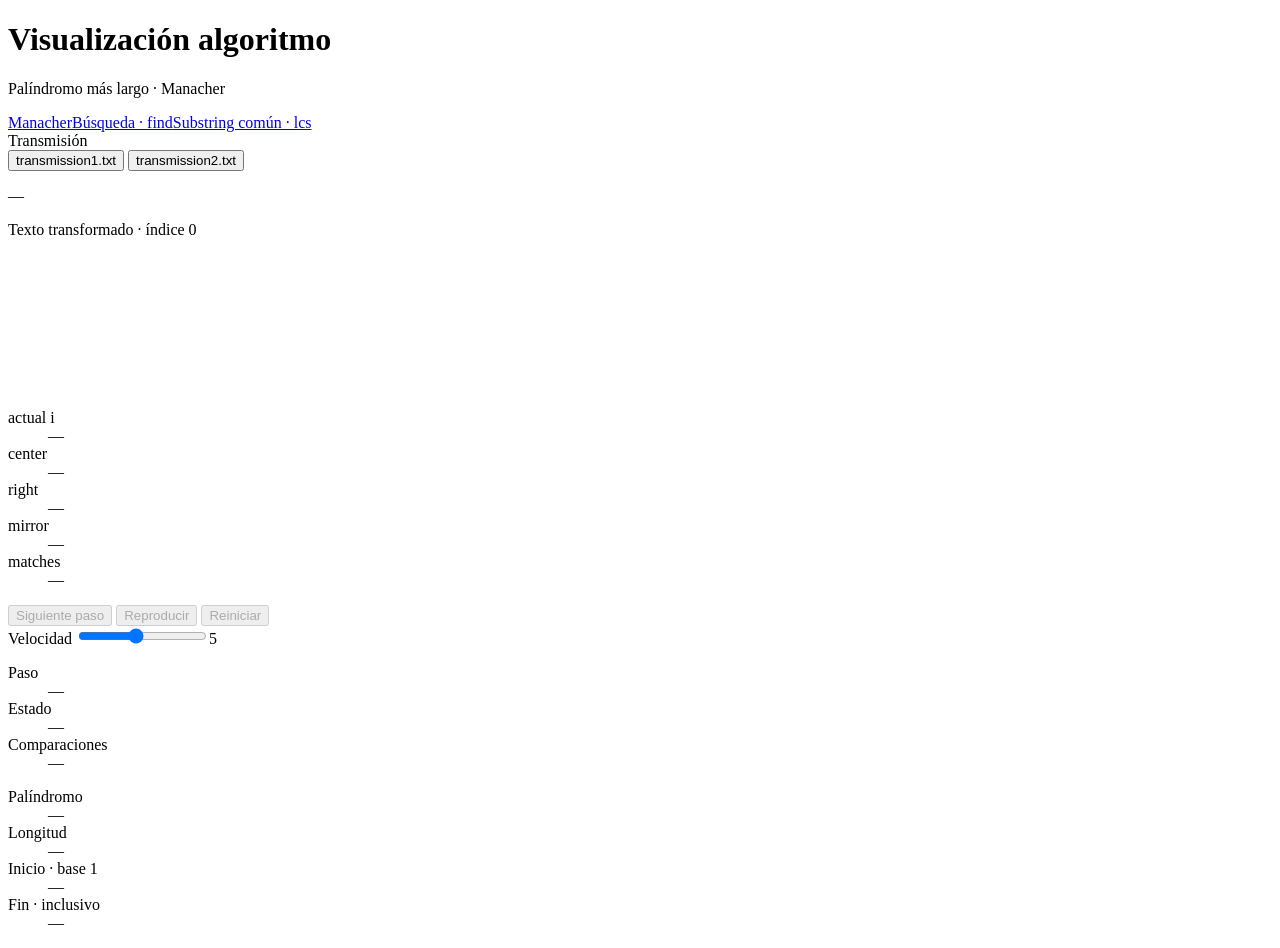
==== A01739410_ActInt1/visual/web/index.html @ 6ddb5b54 "Clean up" ====
<!doctype html>
<html lang="es">
<head>
  <meta charset="utf-8">
  <meta name="viewport" content="width=device-width, initial-scale=1">
  <title>Visualización algoritmo — Manacher</title>
  <link rel="stylesheet" href="/style.css">
  <script src="/session.js" defer></script>
  <script src="/app.js" defer></script>
</head>
<body>
  <main>
    <header>
      <h1>Visualización algoritmo</h1>
      <p class="subtitle">Palíndromo más largo · Manacher</p>
      <nav><a href="/" aria-current="page">Manacher</a><a href="/find.html">Búsqueda · find</a><a href="/lcs.html">Substring común · lcs</a></nav>
    </header>
    <section class="source-section" aria-label="Archivos del test">
      <div class="chooser">
        <span class="chooser-label">Transmisión</span>
        <div class="chooser-buttons" id="transmissionChoice">
          <button type="button">transmission1.txt</button>
          <button type="button">transmission2.txt</button>
        </div>
      </div>
      <p class="source-note" id="testLabel">—</p>
      <p id="error" role="alert" hidden></p>
    </section>
    <section class="visual-section" aria-label="Arreglo de Manacher">
      <div class="array-heading"><span>Texto transformado · índice 0</span><span id="windowLabel"></span></div>
      <div class="graph-scroll" id="graphScroll"><svg id="graph" role="img" aria-label="Arreglo vacío" hidden></svg></div>
      <dl class="variables">
        <div><dt>actual i</dt><dd id="varI">—</dd></div>
        <div><dt>center</dt><dd id="varCenter">—</dd></div>
        <div><dt>right</dt><dd id="varRight">—</dd></div>
        <div><dt>mirror</dt><dd id="varMirror">—</dd></div>
        <div><dt>matches</dt><dd id="varMatches">—</dd></div>
      </dl>
      <div class="controls">
        <div class="step-actions">
          <button id="nextButton" disabled>Siguiente paso</button>
          <button id="playButton" disabled>Reproducir</button>
          <button id="resetButton" disabled>Reiniciar</button>
        </div>
        <label class="speed-control" for="speed">Velocidad <input type="range" id="speed" min="1" max="10" value="5"><output id="speedValue" for="speed">5</output></label>
      </div>
      <dl class="execution">
        <div><dt>Paso</dt><dd id="stepNumber">—</dd></div>
        <div><dt>Estado</dt><dd id="phase">—</dd></div>
        <div><dt>Comparaciones</dt><dd id="comparisons">—</dd></div>
      </dl>
    </section>
    <section class="result-section" aria-label="Resultado" aria-live="polite">
      <dl class="result">
        <div class="palindrome"><dt id="bestLabel">Palíndromo</dt><dd id="bestText">—</dd></div>
        <div><dt>Longitud</dt><dd id="bestLength">—</dd></div>
        <div><dt>Inicio · base 1</dt><dd id="bestStart">—</dd></div>
        <div><dt>Fin · inclusivo</dt><dd id="bestEnd">—</dd></div>
      </dl>
    </section>
  </main>
</body>
</html>
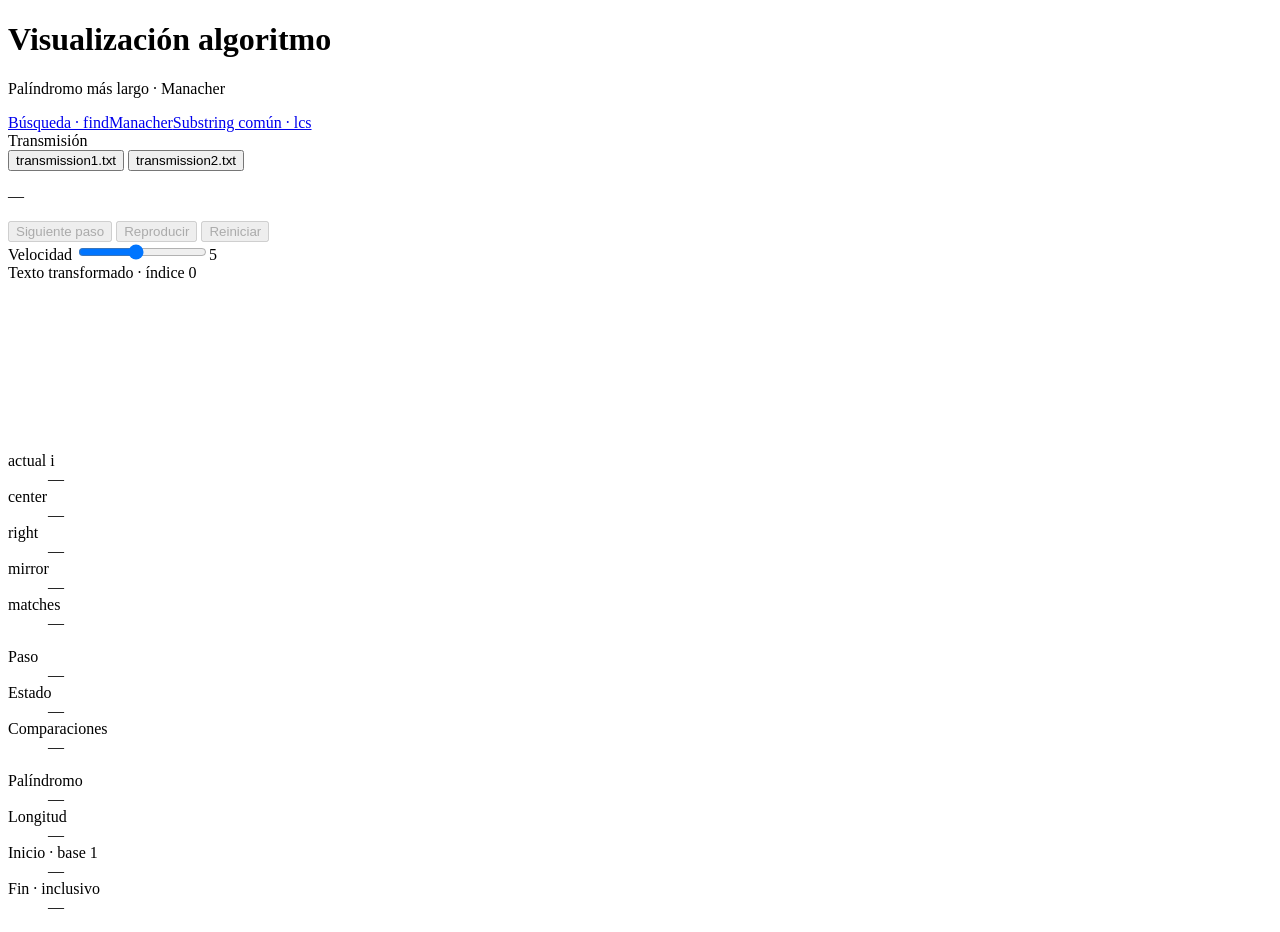
==== commit 634ee35d: "Minor style improvement" ====
--- a/A01739410_ActInt1/visual/web/index.html
+++ b/A01739410_ActInt1/visual/web/index.html
@@ -1,4 +1,8 @@
 <!doctype html>
+<!-- Actividad Integradora 1 Página de Manacher
+     - Octavio Hernández Loyo | A01739304
+     - Franco De Escondrillas | A01739410
+     Fecha: 2026-09-24 -->
 <html lang="es">
 <head>
   <meta charset="utf-8">
@@ -13,7 +17,7 @@
     <header>
       <h1>Visualización algoritmo</h1>
       <p class="subtitle">Palíndromo más largo · Manacher</p>
-      <nav><a href="/" aria-current="page">Manacher</a><a href="/find.html">Búsqueda · find</a><a href="/lcs.html">Substring común · lcs</a></nav>
+      <nav><a href="/find.html">Búsqueda · find</a><a href="/" aria-current="page">Manacher</a><a href="/lcs.html">Substring común · lcs</a></nav>
     </header>
     <section class="source-section" aria-label="Archivos del test">
       <div class="chooser">
@@ -24,6 +28,14 @@
         </div>
       </div>
       <p class="source-note" id="testLabel">—</p>
+      <div class="controls">
+        <div class="step-actions">
+          <button id="nextButton" disabled>Siguiente paso</button>
+          <button id="playButton" disabled>Reproducir</button>
+          <button id="resetButton" disabled>Reiniciar</button>
+        </div>
+        <label class="speed-control" for="speed">Velocidad <input type="range" id="speed" min="1" max="10" value="5"><output id="speedValue" for="speed">5</output></label>
+      </div>
       <p id="error" role="alert" hidden></p>
     </section>
     <section class="visual-section" aria-label="Arreglo de Manacher">
@@ -36,14 +48,6 @@
         <div><dt>mirror</dt><dd id="varMirror">—</dd></div>
         <div><dt>matches</dt><dd id="varMatches">—</dd></div>
       </dl>
-      <div class="controls">
-        <div class="step-actions">
-          <button id="nextButton" disabled>Siguiente paso</button>
-          <button id="playButton" disabled>Reproducir</button>
-          <button id="resetButton" disabled>Reiniciar</button>
-        </div>
-        <label class="speed-control" for="speed">Velocidad <input type="range" id="speed" min="1" max="10" value="5"><output id="speedValue" for="speed">5</output></label>
-      </div>
       <dl class="execution">
         <div><dt>Paso</dt><dd id="stepNumber">—</dd></div>
         <div><dt>Estado</dt><dd id="phase">—</dd></div>
